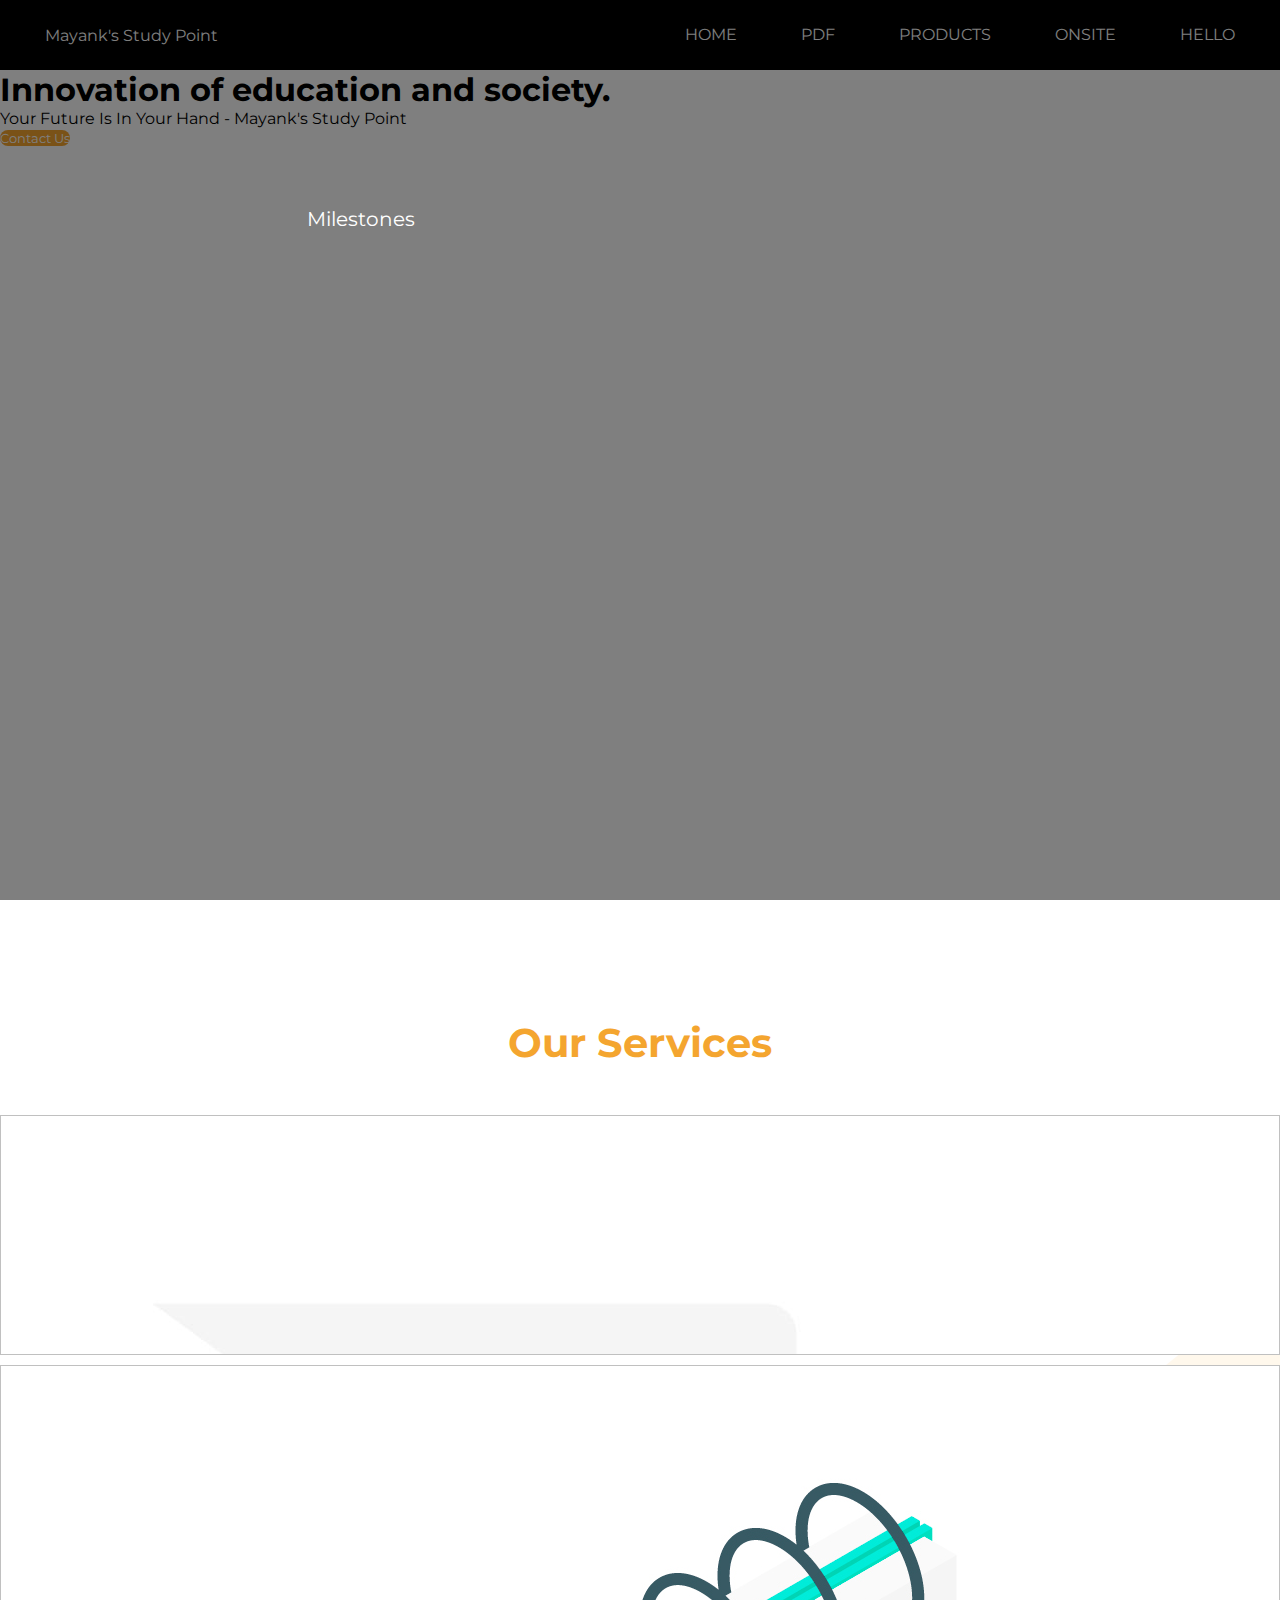
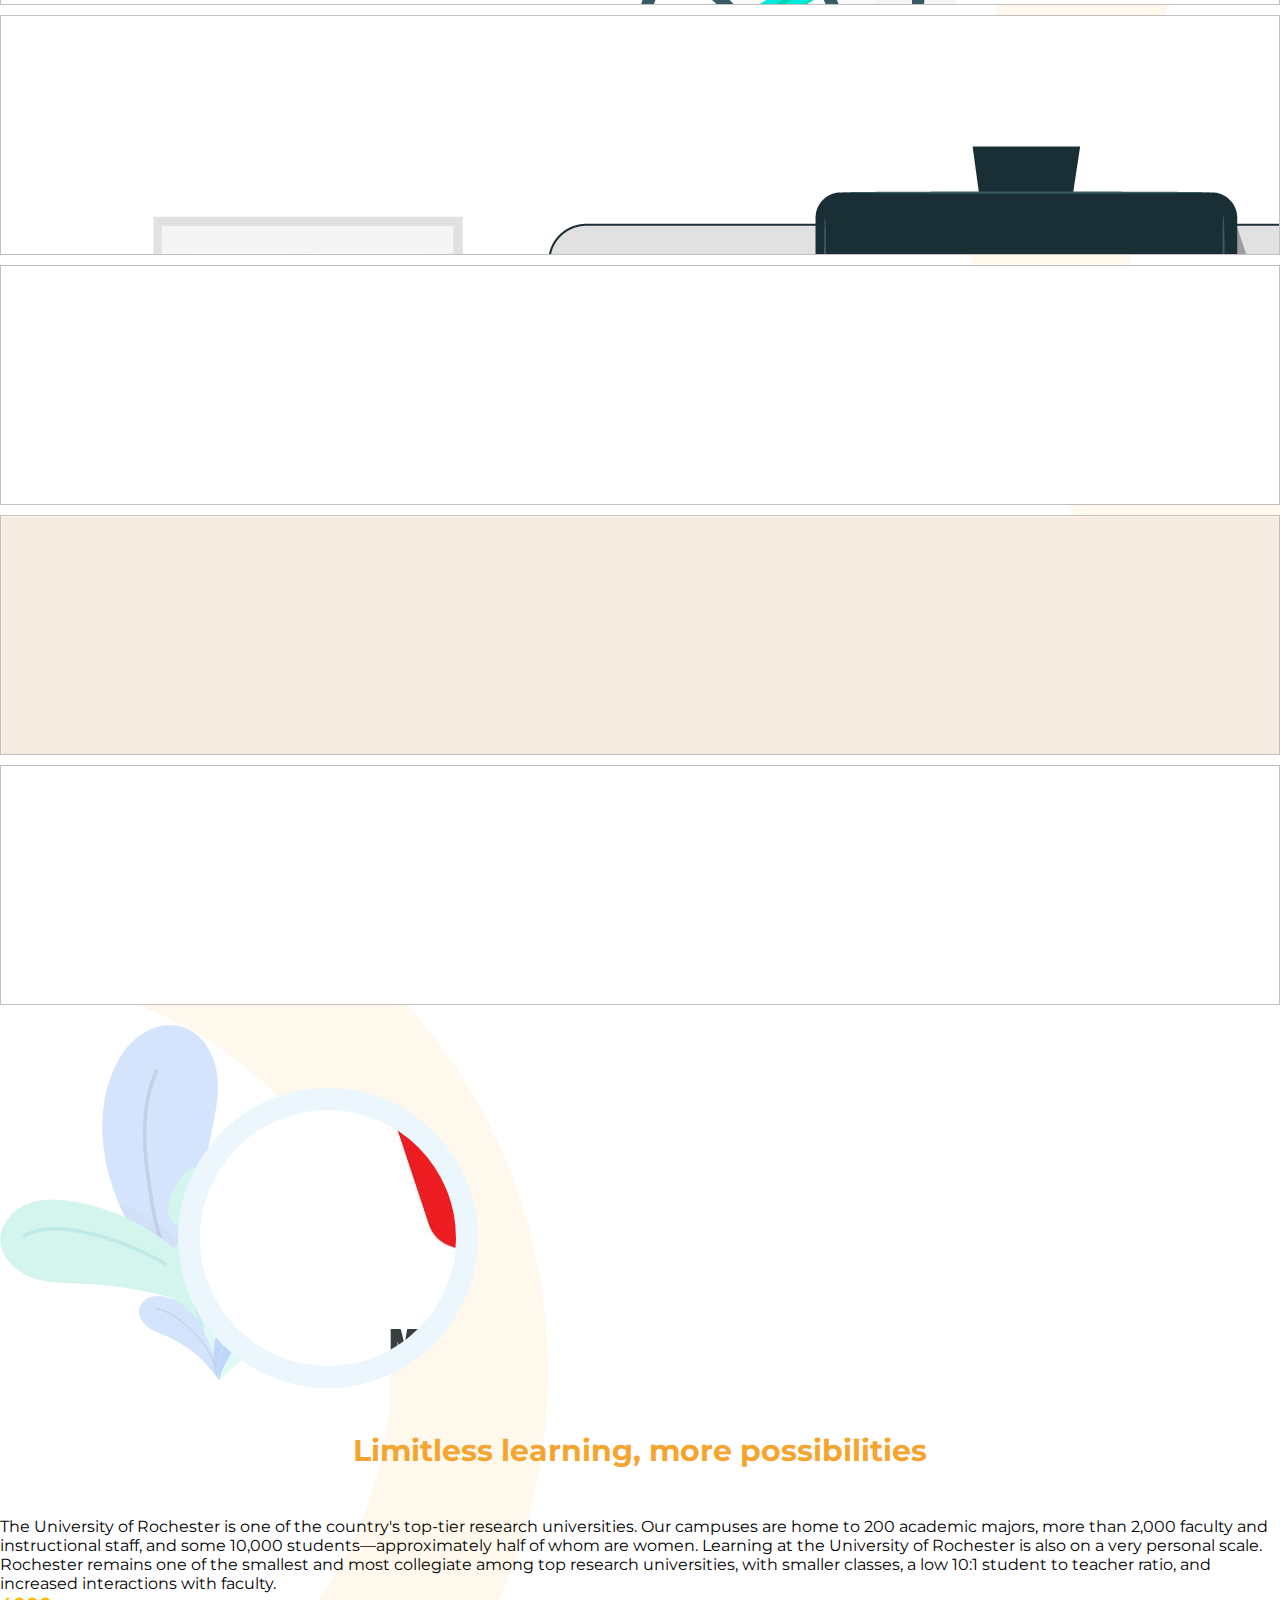
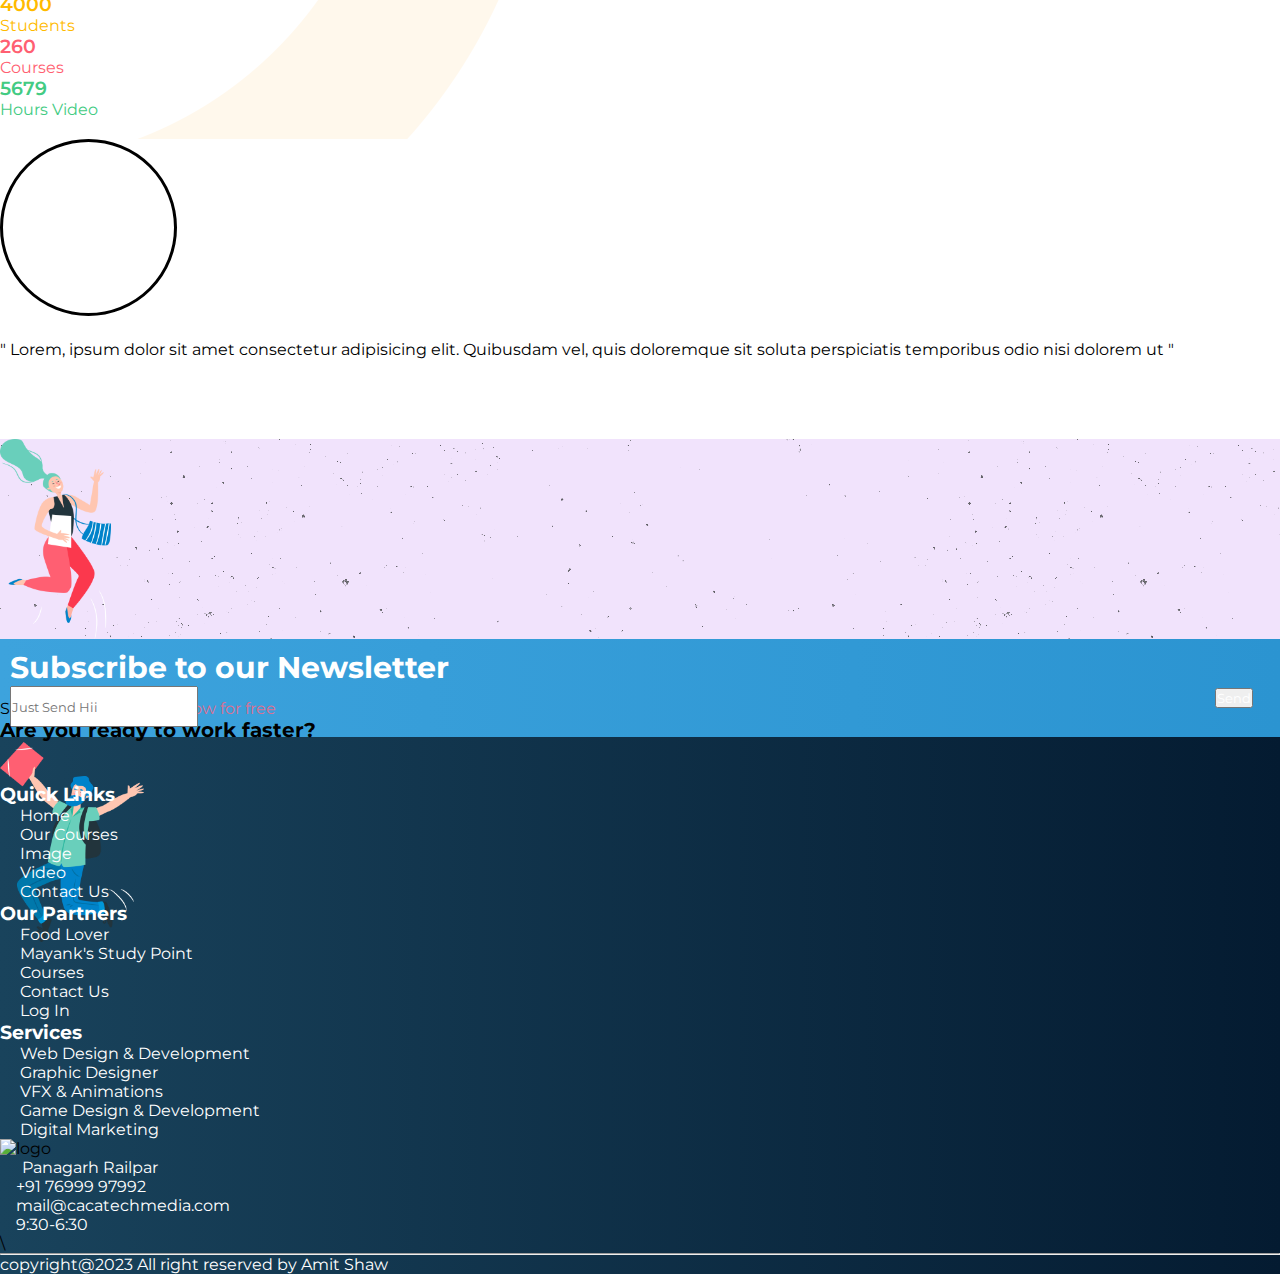
==== index.html @ 75b8d163 "first push" ====
<!doctype html>
<html lang="en">

<head>
  <meta charset="utf-8">
  <meta name="viewport" content="width=device-width, initial-scale=1">
  <title>Mayank's Study Point</title>
  <!--bootstrap-->
  <link href="https://cdn.jsdelivr.net/npm/bootstrap@5.2.3/dist/css/bootstrap.min.css" rel="stylesheet"
    integrity="sha384-rbsA2VBKQhggwzxH7pPCaAqO46MgnOM80zW1RWuH61DGLwZJEdK2Kadq2F9CUG65" crossorigin="anonymous">
  <!--Remix icon-->
  <link rel="stylesheet" href="https://cdnjs.cloudflare.com/ajax/libs/remixicon/3.5.0/remixicon.min.css"
    integrity="sha512-/VYneElp5u4puMaIp/4ibGxlTd2MV3kuUIroR3NSQjS2h9XKQNebRQiyyoQKeiGE9mRdjSCIZf9pb7AVJ8DhCg=="
    crossorigin="anonymous" referrerpolicy="no-referrer" />
  <!--fontawesome-->
  <link rel="stylesheet" href="https://cdnjs.cloudflare.com/ajax/libs/font-awesome/6.4.2/css/all.min.css"
    integrity="sha512-z3gLpd7yknf1YoNbCzqRKc4qyor8gaKU1qmn+CShxbuBusANI9QpRohGBreCFkKxLhei6S9CQXFEbbKuqLg0DA=="
    crossorigin="anonymous" referrerpolicy="no-referrer" />
  <!--owl carousel-->
  

  <link rel="stylesheet" href="./assets/styles/style.css">
  <link rel="stylesheet" href="./assets/styles/responsive.css">
</head>

<body>
  <div class="loading-bg">
    <div class="loader"></div>
  </div>
  <div class="container-fluid">

    <!-- Navbar -->

    <nav>
      <div class="brand">Mayank's Study Point</div>
      <input type="checkbox" id="check">
      <label for="check">
        <i class="fas fa-bars" id="btn"></i>
      </label>

      <ul>
        <li class="nav-item"><a href="index.html">Home</a></li>
        <li class="nav-item"><a href="freepdf.html">PDF</a></li>
        <li class="nav-item"><a href="#">Products</a></li>
        <li class="nav-item"><a href="#">Onsite</a></li>
        <li class="nav-item"><a href="#">Hello</a></li>
      </ul>
    </nav>

    <!--jumbothron-->
    <div class="my-5 hero">
      <video src="./assets/videos/hero.mp4" class="backgroundVideo" autoplay loop muted></video>
      <div class="p-5 text-white text-center bg-body-tertiary">
        <div class="container py-5 mt-3">
          <h1 class="text-body-emphasis hero-text">Innovation of education and society.</h1>
          <p class="col-lg-8 mx-auto lead hero-text">
            Your Future Is In Your Hand - Mayank's Study Point
          </p>
          <button class="btn btn-primary hero-btn">Contact Us</button>
        </div>
      </div>
    </div>
    <!--jumbothron-->
    <!--Others-->
    <div class="container-fluid services">
      <!-- Services -->
      <div class="container second-section">

        <h2 class="heading">Our Services</h2>
        <div class="row services-1">
          <div class="col-md-4  service-card-1">
            <a href="https://www.youtube.com/@MayanksStudyPoint" target="_blank">
            <div class="card service-card">
              <img src="./assets/images/freevideo.jpg" alt="" class="img-fluid">
              <div class="service-overlay"></div>
              <div class="service-content text-center">
                <i class="ri-youtube-line youtube-icon service-icon"></i>
                <p class="service-text">Free Lecture Video</p>
              </div>
            </div>
          </a>
          </div>
          <div class="col-md-4  service-card-1">
            <a href="freepdf.html">
            <div class="card service-card">
              <img src="./assets/images/notes.jpg" alt="" class="img-fluid">
              <div class="service-overlay"></div>
              <div class="service-content text-center">
                <i class="ri-book-open-line service-icon"></i>
                <p class="service-text">Free PDF Notes</p>
              </div>
            </div>
          </a>
          </div>
          <div class="col-md-4  service-card-1">
            <a href="https://youtube.com/playlist?list=PLgtmGiHE2UylKfCXLdhdMxTe502FTtI_m&si=ThlxIYP1ZkbYRDQJ" target="_blank">
            <div class="card service-card">
              <img src="./assets/images/assignment.jpg" alt="" class="img-fluid">
              <div class="service-overlay"></div>
              <div class="service-content text-center">
                <i class="ri-folder-video-line service-icon"></i>
                <p class="service-text">Assignment Video</p>
              </div>
            </div>
          </a>
          </div>
        </div>
        <div class="row mt-3">
          <div class="col-md-4  service-card-1">
            <div class="card service-card">
              <img src="./assets/images/assign.jpg" alt="" class="img-fluid">
              <div class="service-overlay"></div>
              <div class="service-content text-center">
                <i class="ri-file-list-2-line service-icon"></i>
                <p class="service-text">Assignments</p>
              </div>
            </div>
          </div>
          <div class="col-md-4  service-card-1">
            <div class="card service-card">
              <img src="./assets/images/project.jpg" alt="" class="img-fluid">
              <div class="service-overlay"></div>
              <div class="service-content text-center">
                <i class="ri-projector-2-line service-icon"></i>
                <p class="service-text">Sample Projects</p>
              </div>
            </div>
          </div>
          <div class="col-md-4  service-card-1">
            <a href="https://drive.google.com/file/d/1Y1aJ7-W-o38dhljLiHe2chw1EnQye1QQ/view?usp=sharing" target="_blank">
            <div class="card service-card">
              <img src="./assets/images/Success.jpg" alt="" class="img-fluid">
              <div class="service-overlay"></div>
              <div class="service-content text-center">
                <i class="ri-medal-line service-icon"></i>
                <p class="service-text">Milestones</p>
              </div>
            </div>
          </a>
          </div>
        </div>

      </div>
    </div>
    <!--Video-->
    <div class="container-fluid video-section">
      <div class="container">
        <div class="row top-gap">
          <div class="col-md-6 p-0">
            <div class="bg-video-img">
              <img src="./assets/images/video.png" alt="" class="img-fluid">
              <div class="video-parent">
               <img src="./assets/images/MSP.jpg" alt="" class="img-fluid imgSlide">
              </div>
            </div>
          </div>
          <div class="col-md-6">
            <div>
              <p class="sub-heading">Limitless learning, more
                possibilities</p>
              <p>The University of Rochester is one of the country's top-tier research universities. Our campuses are
                home to 200 academic majors, more than 2,000 faculty and instructional staff, and some 10,000
                students—approximately half of whom are women.

                Learning at the University of Rochester is also on a very personal scale. Rochester remains one of the
                smallest and most collegiate among top research universities, with smaller classes, a low 10:1 student
                to teacher ratio, and increased interactions with faculty.

              </p>
              <div class="counter d-flex justify-content-around text-center">
                <div>
                  <h3 class="count-num" style="color: #ffba00;">4000</h3>
                  <p style="color: #ffba00;">Students</p>
                </div>
                <div>
                  <h3 class="count-num" style="color: #ff5f72;">260</h3>
                  <p style="color: #ff5f72;">Courses</p>
                </div>
                <div>
                  <h3 class="count-num" style="color: #43cb83;">5679</h3>
                  <p style="color: #43cb83;">Hours Video</p>
                </div>
              </div>
            </div>
          </div>
        </div>
      </div>
    </div>
<!--Testimonial-->
<div class="container">
  <div class="row">
    <div class="col-md-6">
  <div class="testimonial">
    <div class="item">
      <div class="row align-item-center">
        <div class="col-md-4">
          <div class="client-img">
            <img src="https://images.pexels.com/photos/2379005/pexels-photo-2379005.jpeg?cs=srgb&dl=pexels-italo-melo-2379005.jpg&fm=jpg" alt="" class="img-fluid">
          </div>
        </div>
        <div class="col-md-8">
          <div class="review-box">
            <h5 class="client-name text-primary">Amit Shaw</h5>
            <p>" Lorem, ipsum dolor sit amet consectetur adipisicing elit. Quibusdam vel, quis doloremque sit soluta perspiciatis temporibus odio nisi dolorem ut "</p>
          </div>
        </div>
        </div>
    </div>
    </div>
    </div>
   
</div>
</div>
</div>
<!--Testimonial-->
    <!--Form-->
    <div class="container-fluid form-section form">
      <div class="container">

        <div class="row">
          <div class="col-md-4">
            <img src="./assets/images/vso2.png" alt="" class="img-fluid form-image">
          </div>
          <div class="col-md-4 text-center">
            <p class="light-text">Start your courses! <span style="color: palevioletred;">Try now for free</span>
            </p>
            <p class="bold-text">Are you ready to work faster?</p>
          </div>
          <div class="col-md-4">
            <div class="row">
              <div class="col-md-8">

              </div>
              <div class="col-md-4">
                <img src="./assets/images/vso.png" alt="" class="img-fluid form-image">
              </div>
            </div>


          </div>
        </div>
      </div>
    </div>

    <!--footer-->
    <!-- Registration Section Ends -->
    <!--Footer-->
    <div class="container-fluid newsletter">
      <div class="container">
        <div class="row">
          <div class="col-md-6">

            <a href="#" class="send-img"><b>Subscribe to our Newsletter</b><i class="fa-solid fa-paper-plane"></i></a>
          </div>
          <div class="col-md-6" style="position: relative;">
            <input type="text" name="" id="" class="form-control sendform" placeholder="Just Send Hii">
            <button class="btn sendbtn">Send</button>
          </div>
        </div>
      </div>
    </div>
    <footer class="container-fluid footer">
      <div class="container" style="padding-top: 45px;">

        <div class="row">
          <div class="col-md-3">

            <ul>
              <h5 class="mb-3">Quick Links</h5>
              <li><a href="index.php"><i class="fa-solid fa-chevron-right"></i>Home</a></li>
              <li><a href="#courses"><i class="fa-solid fa-chevron-right"></i>Our Courses</a></li>
              <li><a href="gallery.php"><i class="fa-solid fa-chevron-right"></i>Image</a></li>
              <li><a href="videos.php"><i class="fa-solid fa-chevron-right"></i> Video</a></li>
              <li><a href="contact.php"><i class="fa-solid fa-chevron-right"></i>Contact Us</a></li>
            </ul>
          </div>
          <div class="col-md-3">

            <ul>
              <h5 class="mb-3">Our Partners</h5>
              <li><a href="https://play.google.com/store/apps/details?id=com.foor.lover"><i
                    class="fa-solid fa-chevron-right"></i> Food Lover</a></li>
              <li><a href="https://youtu.be/EPJSnFddlz0"><i class="fa-solid fa-chevron-right"></i> Mayank's Study
                  Point</a></li>
              <li><a href="#courses"><i class="fa-solid fa-chevron-right"></i> Courses</a></li>
              <li><a href="contact.php"><i class="fa-solid fa-chevron-right"></i> Contact Us</a></li>
              <li><a href="#"><i class="fa-solid fa-chevron-right"></i> Log In</a></li>
            </ul>
          </div>
          <div class="col-md-3">

            <ul>
              <h5 class="mb-3">Services</h5>
              <li><a href="#"><i class="fa-solid fa-chevron-right"></i> Web Design & Development</a></li>
              <li><a href="#"><i class="fa-solid fa-chevron-right"></i> Graphic Designer</a></li>
              <li><a href="#"><i class="fa-solid fa-chevron-right"></i> VFX & Animations</a></li>
              <li><a href="#"><i class="fa-solid fa-chevron-right"></i> Game Design & Development</a></li>
              <li><a href="#"><i class="fa-solid fa-chevron-right"></i> Digital Marketing</a></li>
            </ul>
          </div>
          <div class="col-md-3">

            <ul>
              <img src="" alt="logo" class="img-fluid mb-3" style="width:100px;">
              <li><a href="#"><i class="fa-sharp fa-solid fa-location-dot" style="margin-left: -10px;"></i> &nbsp;
                  &nbsp;Panagarh
                  Railpar</a></li>
              <li><a href="tel:76999 97992"><i class="fa fa-phone"></i>&nbsp; &nbsp; +91 76999 97992</a></li>
              <li><a href="mailto:cacatechmedia@gmail.com"><i class="fa fa-envelope"></i>&nbsp; &nbsp;
                  mail@cacatechmedia.com</a></li>
              <li><a href="#"><i class="fa fa-clock"></i>&nbsp; &nbsp; 9:30-6:30</a></li>
              \
            </ul>
          </div>
        </div>

        <!--Certification Section-->

        <!--Certification Section Ends-->
        <hr style="background-color:#ffffffa7; ">
        <div class="box" style="display: flex; justify-content: space-between;">
          <div class="box1">
            <p style="color:white">copyright@2023 All right reserved by Amit Shaw</p>
          </div>
          <div class="box1">
            <ul style="display:flex">
              <li><a href="#"><i class="fa-brands fa-facebook pr-2"></i></a></li>
              <li><a href="#"><i class="fa-brands fa-instagram pr-2"></i></a></li>
              <li><a href="#"><i class="fa-brands fa-youtube"></i></a></li>
            </ul>
          </div>
        </div>
      </div>
    </footer>
    <!--Footer-->



  </div>
  </div>
  </div>

<!--Bootstrap-->
  <script src="https://cdn.jsdelivr.net/npm/bootstrap@5.2.3/dist/js/bootstrap.bundle.min.js"
    integrity="sha384-kenU1KFdBIe4zVF0s0G1M5b4hcpxyD9F7jL+jjXkk+Q2h455rYXK/7HAuoJl+0I4"
    crossorigin="anonymous"></script>
    <!--Jquery-->
  <script type="text/javascript" src="https://code.jquery.com/jquery-1.12.0.min.js"></script>
  <!--Owl Carousel-->
  
    <!--Gsap-->
  <script src="https://cdnjs.cloudflare.com/ajax/libs/gsap/3.12.2/gsap.min.js"
    integrity="sha512-16esztaSRplJROstbIIdwX3N97V1+pZvV33ABoG1H2OyTttBxEGkTsoIVsiP1iaTtM8b3+hu2kB6pQ4Clr5yug=="
    crossorigin="anonymous" referrerpolicy="no-referrer"></script>
    <!--ScrollTrigger-->
  <script src="https://cdnjs.cloudflare.com/ajax/libs/gsap/3.12.2/ScrollTrigger.min.js"
    integrity="sha512-Ic9xkERjyZ1xgJ5svx3y0u3xrvfT/uPkV99LBwe68xjy/mGtO+4eURHZBW2xW4SZbFrF1Tf090XqB+EVgXnVjw=="
    crossorigin="anonymous" referrerpolicy="no-referrer"></script>

   
  <script src="./assets/scripts/index.js"></script>
  <script src="./assets//scripts/gsap.js"></script>
</body>

</html>
---- assets/styles/style.css ----
@import url("https://fonts.googleapis.com/css2?family=Grand+Hotel&family=Montserrat:wght@300;400;500;600;700;800&family=Open+Sans:wght@500&family=Poppins&family=Roboto&family=Ubuntu:wght@400;500;700&display=swap");
* {
  margin: 0;
  padding: 0;
  box-sizing: border-box;
  font-family: Montserrat;
}

/*loader*/
.loading-bg {
  background: #fff !important;
  height: 100vh;
  width: 100%;
  display: flex;
  justify-content: center;
  align-items: center;
  z-index: 99;
}

.loader {
  width: 50px;
  aspect-ratio: 1;
  border-radius: 50%;
  border: 8px solid rgba(0, 0, 0, 0);
  border-right-color: rgba(255, 165, 0, 0.5921568627);
  position: relative;
  animation: l24 1s infinite linear;
}

.loader:before,
.loader:after {
  content: "";
  position: absolute;
  inset: -8px;
  border-radius: 50%;
  border: inherit;
  animation: inherit;
  animation-duration: 2s;
}

.loader:after {
  animation-duration: 4s;
}

@keyframes l24 {
  100% {
    transform: rotate(1turn);
  }
}
/**/
a {
  text-decoration: none;
  color: #000;
}

.container-fluid {
  padding: 0;
  margin: 0;
}

.heading {
  margin: 3rem 0;
  text-align: center;
  font-size: 40px;
  color: #f4a52f !important;
  font-weight: bold;
}

.sub-heading {
  margin: 3rem 0;
  text-align: center;
  font-size: 30px;
  color: #f4a52f !important;
  font-weight: bold;
}

.top-gap {
  margin: 20px 0;
}

/*
===========================================
===========================================
NAVBAR
===========================================
===========================================
*/
nav {
  display: flex;
  align-items: center;
  justify-content: space-between;
  padding: 15px;
  background-color: #000000;
}

nav .brand {
  color: #fff !important;
  margin: 0 30px;
}

nav ul {
  margin-bottom: 0;
}

.nav-dark {
  background-color: #131313;
  position: sticky;
  top: 0;
  z-index: 99999;
}

nav ul li {
  display: inline-block;
  line-height: 40px;
  margin: 0px 30px;
}

nav ul li a {
  position: relative;
  color: #fff !important;
  padding: 5px 0px;
  text-transform: uppercase;
}

nav ul li a:before {
  position: absolute;
  content: "";
  left: 0;
  bottom: 0;
  height: 3px;
  width: 100%;
  background: rgb(255, 255, 255);
  transform: scaleX(0);
  transform-origin: left;
  transition: 0.3s linear;
}

nav ul li a:hover:before {
  transform: scaleX(1);
  transform-origin: left;
}

label #btn {
  color: white;
  float: right;
  margin-right: 20px;
  cursor: pointer;
  display: none;
}

#check {
  display: none;
}

@media (max-width: 1000px) {
  label #btn {
    display: block;
  }
  nav ul {
    position: absolute;
    width: 100%;
    height: 100vh;
    background-color: #000;
    top: 50px;
    left: -100%;
    text-align: center;
    transition: all 0.5s;
    z-index: 20;
  }
  nav ul li {
    display: block;
    margin: 50px;
  }
  #check:checked ~ ul {
    left: 0;
  }
}
/*
===========================================
===========================================
HERO SECTION
===========================================
===========================================
*/
.hero {
  height: 100vh;
}
.hero .backgroundVideo {
  width: 100%;
  -o-object-fit: cover;
     object-fit: cover;
  position: absolute;
  z-index: -1;
  top: -15px;
}
.hero .btn-primary {
  border: none;
  border-radius: 18px;
  color: #fff !important;
  background: #f4a52f !important;
  box-shadow: none !important;
  cursor: pointer;
}

/*
===========================================
===========================================
Services SECTION
===========================================
===========================================
*/
.services {
  background-color: #fff !important;
  z-index: 3;
  overflow: hidden;
  background: url(../images/bg.png) no-repeat;
  background-position: right;
  background-position-X: 967px;
}
.services .service-card {
  height: 240px;
  overflow: hidden;
  border: 1px solid silver;
  margin-top: 10px;
  cursor: pointer;
}
.services .service-card .service-content {
  position: absolute;
  top: 23%;
  opacity: 0;
  left: 24%;
  transition: all 0.5s;
}
.services .service-card .service-content .service-icon {
  font-size: 50px;
  color: #fff !important;
}
.services .service-card .service-content .service-text {
  font-size: 20px;
  color: #fff !important;
}
.services .service-card .service-overlay {
  position: absolute;
  top: 0;
  left: 0;
  width: 100%;
  height: 100%;
  background-color: rgba(0, 0, 0, 0);
  transition: background-color 0.5s ease;
}
.services .service-card-1:hover .service-overlay {
  background-color: rgba(0, 0, 0, 0.5);
}
.services .service-card-1:hover .service-content {
  opacity: 1;
}
.services .service-card-1:hover .service-content .youtube-icon {
  color: red !important;
}

.service-card-1 {
  background-image: url(../images/freevideo.jpg);
}

/* video section*/
.video-section {
  background-color: #fff !important;
  z-index: 3;
  overflow: hidden;
  background: url(../images/bgleft.png) no-repeat;
  background-position: left;
  background-position-x: -220px;
}
.video-section .bg-video-img {
  position: relative;
}
.video-section .video-parent {
  overflow: hidden;
  position: absolute;
  top: 63px;
  left: 178px;
  height: 300px;
  width: 300px;
  border-radius: 50%;
  background: #fff;
  border: 22px solid #ebf7fc;
  text-align: center;
  display: flex;
  align-content: center;
  align-items: center;
}
.video-section .video-parent .video {
  width: 100%;
  height: 100%;
}

.count-num {
  font-weight: 600;
}

.form {
  background: url(../images/bgform.png);
  height: 200px;
  margin-top: 5rem;
}
.form .light-text {
  margin-top: 3.5rem;
}
.form .bold-text {
  font-weight: bold;
  font-size: 20px;
}
.form .form-image {
  height: 200px !important;
}
.form .main-form {
  background-color: #fff;
  margin-top: -5rem;
  border: 1px solid #f3f3f3;
  border-radius: 10px;
  width: 320px;
  box-shadow: 3px 4px 5px rgba(225, 225, 225, 0.4117647059);
  padding: 10px;
}
.form .main-form input {
  width: 270px;
  margin: 0 10px;
  padding-left: 0;
}
.form .main-form input::-moz-placeholder {
  font-size: 12px;
  color: silver;
}
.form .main-form input::placeholder {
  font-size: 12px;
  color: silver;
}
.form .main-form label {
  margin: 0 10px;
}
.form .main-form input[type=checkbox] {
  width: auto;
  margin: 0 2px;
}
.form .main-form h3 {
  text-align: center;
  font-size: 20px;
  padding: 10px;
}
.form .main-form .form-control {
  border: none;
  outline: none;
  border-bottom: 1px solid silver;
  border-radius: 0;
}
.form .main-form .form-control:focus {
  box-shadow: none;
}
.form .main-form .terms-text {
  margin-top: 10px;
  font-size: 12px;
  color: silver;
}
.form .main-form .btns {
  height: 30px;
}

.align-item-center {
  align-items: center;
}

.client-img {
  height: 177px;
  overflow: hidden;
  border-radius: 50%;
  width: 177px;
  border: 3px solid;
}

.owl-wrapper,
.owl-item {
  width: 100% !important;
}

.freepdf {
  background: url(../images/freepdf.jpg);
}

/* footer */
.newsletter {
  background-image: linear-gradient(to right, #3da3dd, #2b94d1);
  padding: 10px;
}

.newsletter h4 {
  color: white;
  /* margin-left: 36px; */
}

.sendform {
  position: relative;
  height: 41px;
}

.sendbtn {
  position: absolute;
  top: 2px;
  right: 17px;
  color: #fff !important;
}

.send-img {
  color: white;
  font-size: 30px;
  font-weight: 400;
}

.send-img:hover {
  color: white;
}

.footer {
  background-image: linear-gradient(to right, #19435c, #041b31);
}

h5, h4 {
  color: white;
  font-size: 1.2rem;
}

.footer ul {
  list-style: none;
}

.footer ul li a {
  color: white;
  font-size: 16px;
}

.fa-chevron-right {
  font-size: 10px;
}

.footer ul li a:hover {
  color: red;
  text-decoration: none;
}

.footer-box {
  display: flex;
  justify-content: space-around;
}

.box1 img {
  width: 70px;
}

.fa-brands {
  font-size: 20px;
}

.fa-solid {
  padding: 10px;
}/*# sourceMappingURL=style.css.map */
---- assets/styles/responsive.css ----
@media (max-width: 360px) {
  .hero-text {
    top: 38%;
    left: 20%;
  }
  .hero-text h1 {
    font-size: 20px;
  }
  .hero-text p {
    font-size: 13px;
  }
  .heading {
    font-size: 30px;
  }
  .services {
    background-position: inherit;
    background-repeat: inherit;
  }
  .services .services-content {
    font-size: 15px;
  }
  .video-section {
    background-position-x: -116px;
  }
  .video-section .video-parent {
    top: 111px;
    left: -12px;
  }
  .sub-heading {
    margin: 10rem 0 0 0;
    font-size: 21px;
  }
}
@media (max-width: 768px) {
  .backgroundVideo {
    height: 600px;
  }
}/*# sourceMappingURL=responsive.css.map */
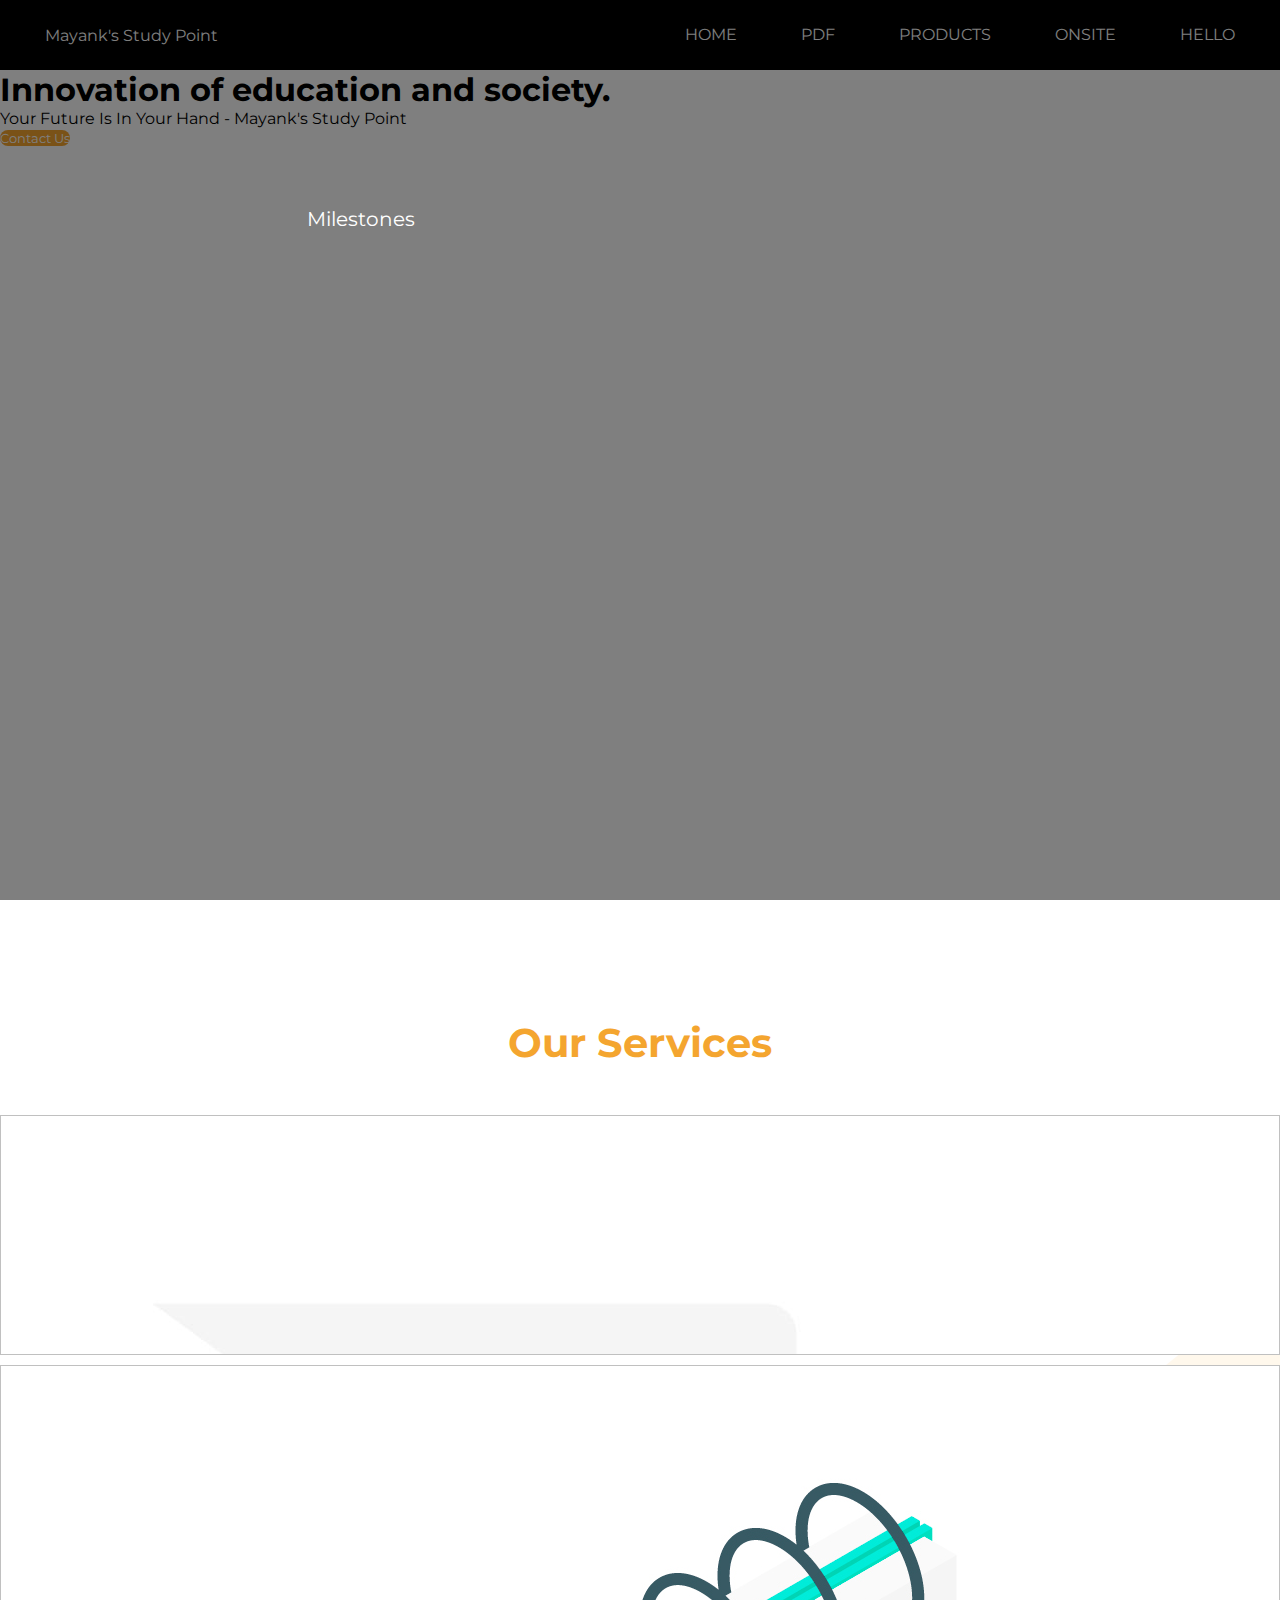
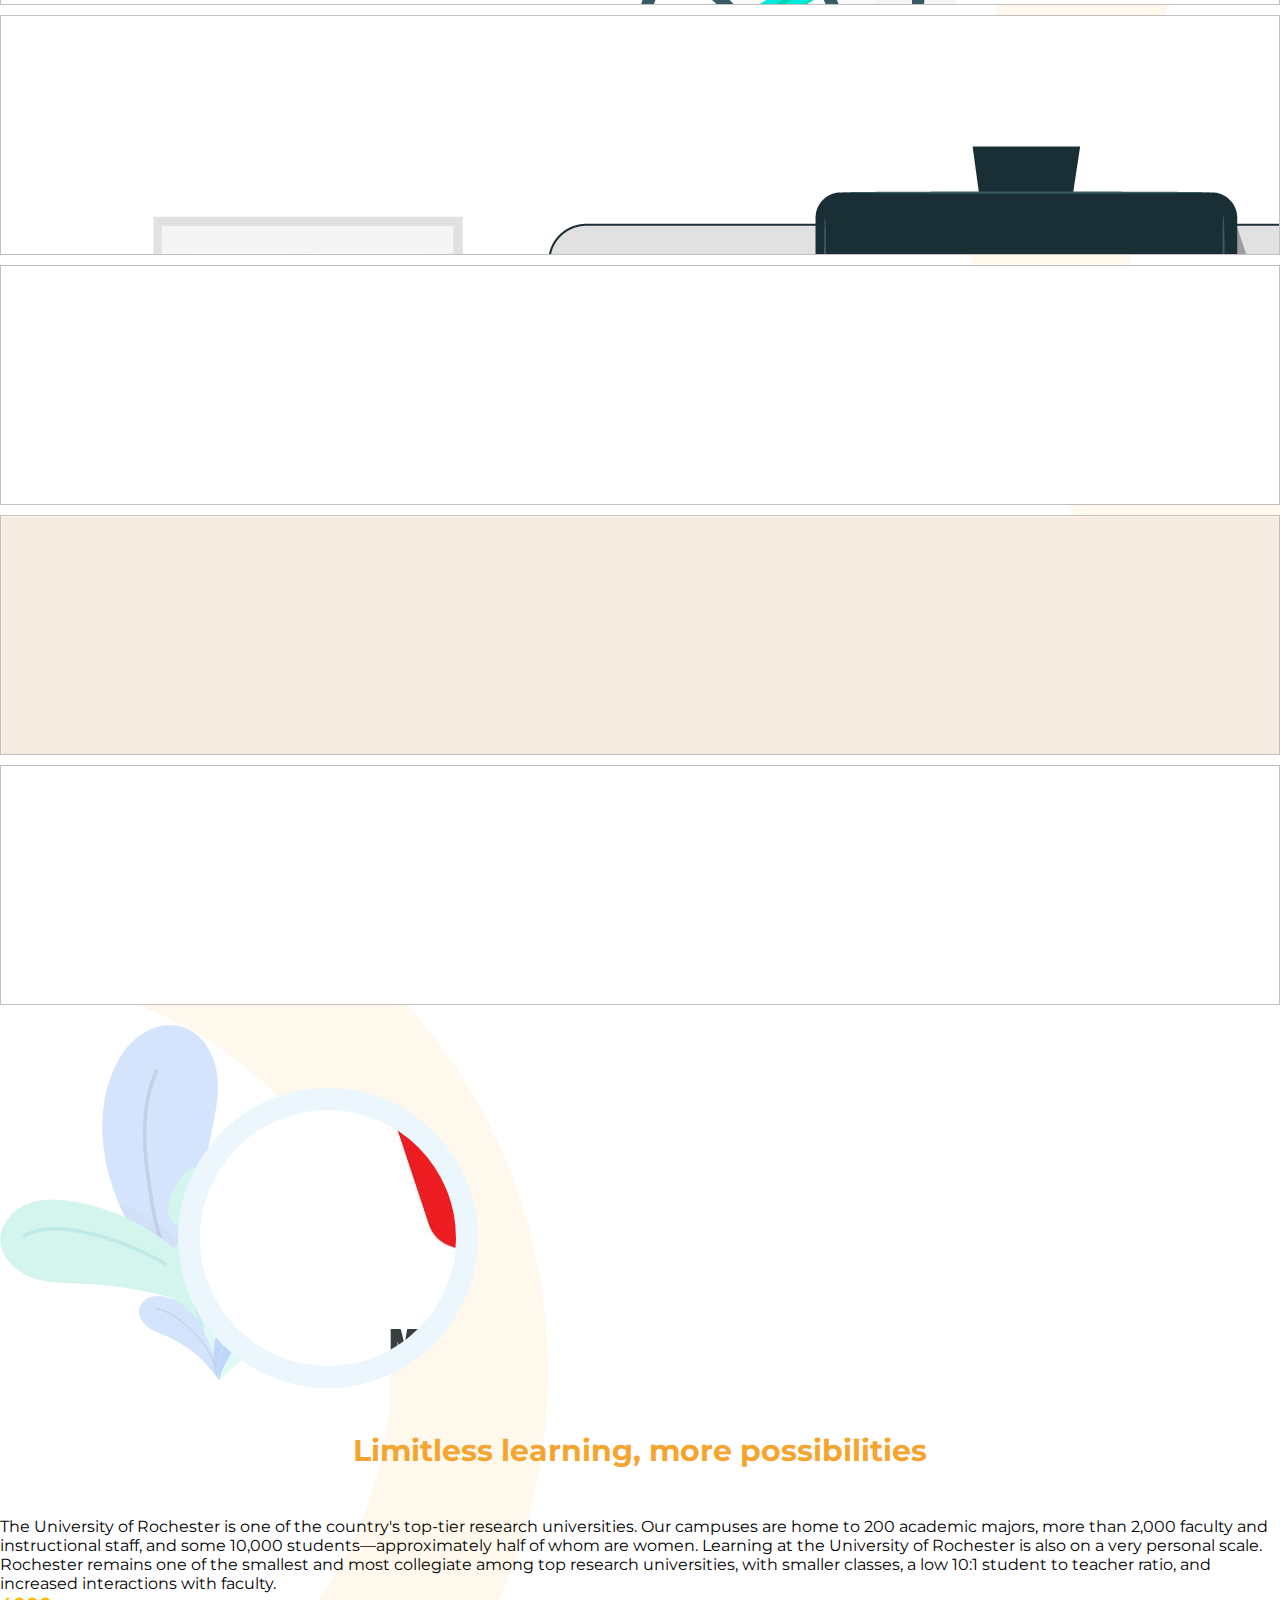
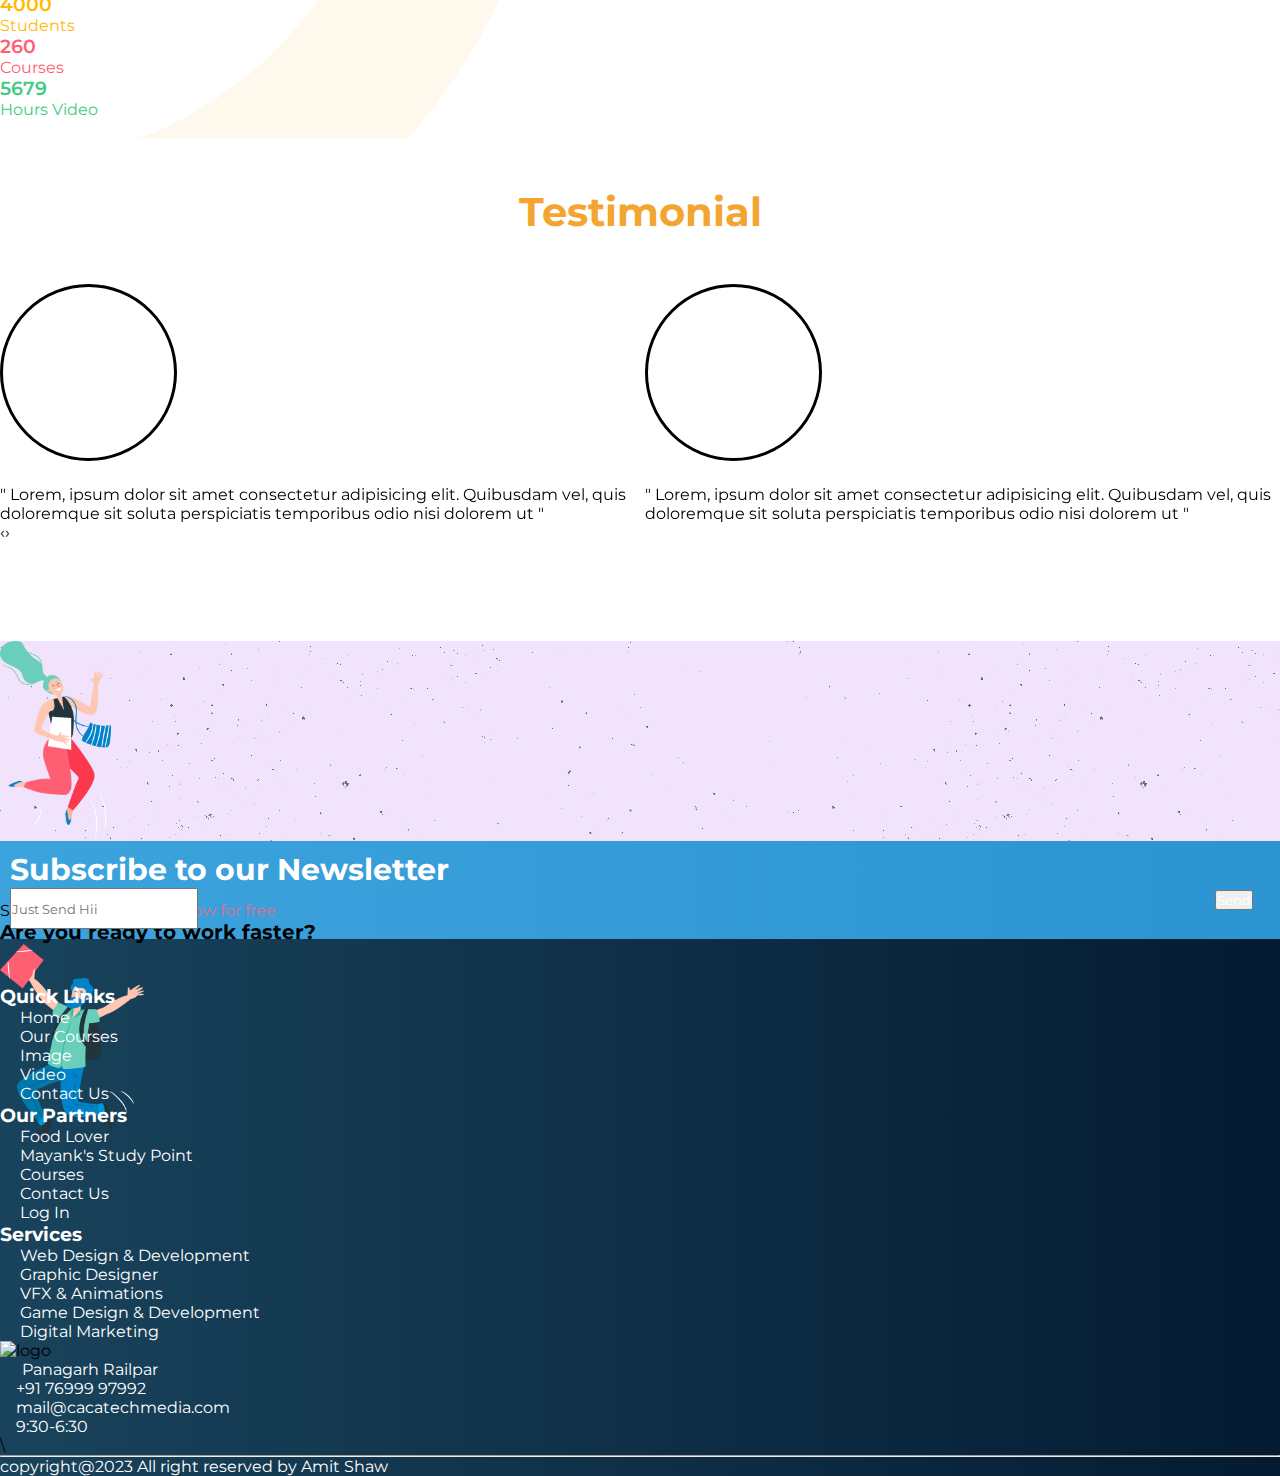
==== commit 88a8abe8: "testimonial added and hero video changed" ====
--- a/index.html
+++ b/index.html
@@ -17,8 +17,7 @@
     integrity="sha512-z3gLpd7yknf1YoNbCzqRKc4qyor8gaKU1qmn+CShxbuBusANI9QpRohGBreCFkKxLhei6S9CQXFEbbKuqLg0DA=="
     crossorigin="anonymous" referrerpolicy="no-referrer" />
   <!--owl carousel-->
-  
-
+  <link rel="stylesheet" href="https://cdnjs.cloudflare.com/ajax/libs/OwlCarousel2/2.3.4/assets/owl.carousel.css" integrity="sha512-UTNP5BXLIptsaj5WdKFrkFov94lDx+eBvbKyoe1YAfjeRPC+gT5kyZ10kOHCfNZqEui1sxmqvodNUx3KbuYI/A==" crossorigin="anonymous" referrerpolicy="no-referrer" />
   <link rel="stylesheet" href="./assets/styles/style.css">
   <link rel="stylesheet" href="./assets/styles/responsive.css">
 </head>
@@ -187,25 +186,59 @@
       </div>
     </div>
 <!--Testimonial-->
+<div class="container-fluid testimonial-bg">
 <div class="container">
+
+  <h2 class="heading">Testimonial</h2>
   <div class="row">
-    <div class="col-md-6">
-  <div class="testimonial">
-    <div class="item">
-      <div class="row align-item-center">
-        <div class="col-md-4">
-          <div class="client-img">
-            <img src="https://images.pexels.com/photos/2379005/pexels-photo-2379005.jpeg?cs=srgb&dl=pexels-italo-melo-2379005.jpg&fm=jpg" alt="" class="img-fluid">
-          </div>
-        </div>
-        <div class="col-md-8">
-          <div class="review-box">
-            <h5 class="client-name text-primary">Amit Shaw</h5>
-            <p>" Lorem, ipsum dolor sit amet consectetur adipisicing elit. Quibusdam vel, quis doloremque sit soluta perspiciatis temporibus odio nisi dolorem ut "</p>
-          </div>
-        </div>
-        </div>
-    </div>
+    <div class="col-md-12">
+      <div class="owl-carousel owl-theme">
+        <div class="item">
+          <div class="row align-item-center">
+            <div class="col-md-4">
+              <div class="client-img">
+                <img src="https://images.pexels.com/photos/2379005/pexels-photo-2379005.jpeg?cs=srgb&dl=pexels-italo-melo-2379005.jpg&fm=jpg" alt="" class="img-fluid">
+              </div>
+            </div>
+            <div class="col-md-8">
+              <div class="review-box">
+                <h5 class="client-name text-primary">Amit Shaw</h5>
+                <p>" Lorem, ipsum dolor sit amet consectetur adipisicing elit. Quibusdam vel, quis doloremque sit soluta perspiciatis temporibus odio nisi dolorem ut "</p>
+              </div>
+            </div>
+            </div>
+        </div>
+        <div class="item">
+          <div class="row align-item-center">
+            <div class="col-md-4">
+              <div class="client-img">
+                <img src="https://images.pexels.com/photos/2379005/pexels-photo-2379005.jpeg?cs=srgb&dl=pexels-italo-melo-2379005.jpg&fm=jpg" alt="" class="img-fluid">
+              </div>
+            </div>
+            <div class="col-md-8">
+              <div class="review-box">
+                <h5 class="client-name text-primary">Amit Shaw</h5>
+                <p>" Lorem, ipsum dolor sit amet consectetur adipisicing elit. Quibusdam vel, quis doloremque sit soluta perspiciatis temporibus odio nisi dolorem ut "</p>
+              </div>
+            </div>
+            </div>
+        </div>
+        <div class="item">
+          <div class="row align-item-center">
+            <div class="col-md-4">
+              <div class="client-img">
+                <img src="https://images.pexels.com/photos/2379005/pexels-photo-2379005.jpeg?cs=srgb&dl=pexels-italo-melo-2379005.jpg&fm=jpg" alt="" class="img-fluid">
+              </div>
+            </div>
+            <div class="col-md-8">
+              <div class="review-box">
+                <h5 class="client-name text-primary">Amit Shaw</h5>
+                <p>" Lorem, ipsum dolor sit amet consectetur adipisicing elit. Quibusdam vel, quis doloremque sit soluta perspiciatis temporibus odio nisi dolorem ut "</p>
+              </div>
+            </div>
+            </div>
+        </div>
+        
     </div>
     </div>
    
@@ -347,7 +380,7 @@
     <!--Jquery-->
   <script type="text/javascript" src="https://code.jquery.com/jquery-1.12.0.min.js"></script>
   <!--Owl Carousel-->
-  
+  <script src="https://cdnjs.cloudflare.com/ajax/libs/OwlCarousel2/2.3.4/owl.carousel.min.js" integrity="sha512-bPs7Ae6pVvhOSiIcyUClR7/q2OAsRiovw4vAkX+zJbw3ShAeeqezq50RIIcIURq7Oa20rW2n2q+fyXBNcU9lrw==" crossorigin="anonymous" referrerpolicy="no-referrer"></script>
     <!--Gsap-->
   <script src="https://cdnjs.cloudflare.com/ajax/libs/gsap/3.12.2/gsap.min.js"
     integrity="sha512-16esztaSRplJROstbIIdwX3N97V1+pZvV33ABoG1H2OyTttBxEGkTsoIVsiP1iaTtM8b3+hu2kB6pQ4Clr5yug=="
@@ -356,7 +389,6 @@
   <script src="https://cdnjs.cloudflare.com/ajax/libs/gsap/3.12.2/ScrollTrigger.min.js"
     integrity="sha512-Ic9xkERjyZ1xgJ5svx3y0u3xrvfT/uPkV99LBwe68xjy/mGtO+4eURHZBW2xW4SZbFrF1Tf090XqB+EVgXnVjw=="
     crossorigin="anonymous" referrerpolicy="no-referrer"></script>
-
    
   <script src="./assets/scripts/index.js"></script>
   <script src="./assets//scripts/gsap.js"></script>
--- a/assets/styles/style.css
+++ b/assets/styles/style.css
@@ -377,13 +377,14 @@
   border: 3px solid;
 }
 
-.owl-wrapper,
-.owl-item {
-  width: 100% !important;
-}
-
 .freepdf {
   background: url(../images/freepdf.jpg);
+}
+
+.testimonial-bg {
+  background: url("https://png.pngtree.com/thumb_back/fh260/back_our/20190620/ourmid/pngtree-taobao-cartoon-world-attractions-attractions-banner-poster-image_164756.jpg");
+  background-repeat: no-repeat;
+  background-size: cover;
 }
 
 /* footer */
